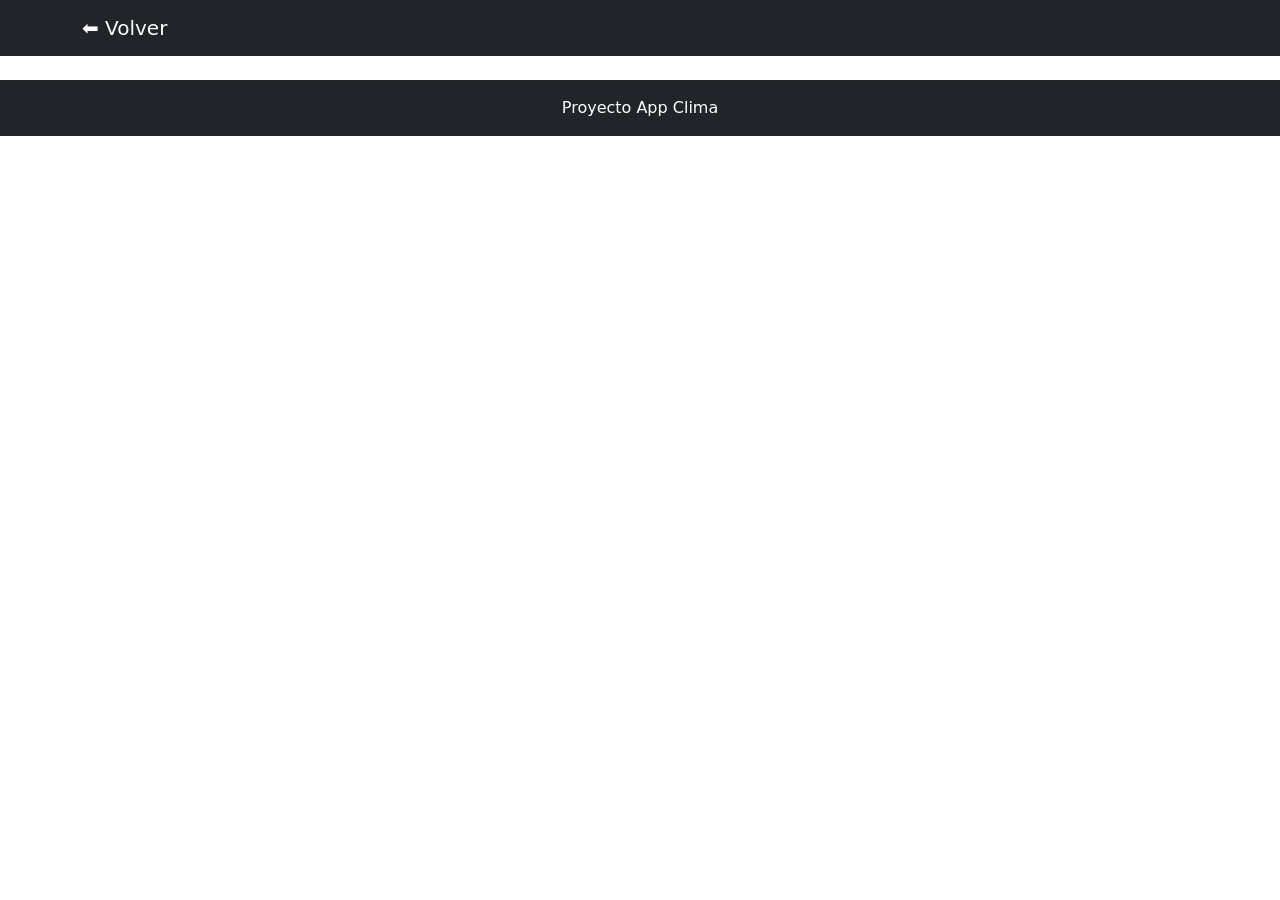
==== detalle.html @ 76ef85d4 "Primer commit:estructura inicial del proyecto" ====
<!DOCTYPE html>
<html lang="es">
<head>
  <meta charset="UTF-8">
  <title>Detalle</title>
  <meta name="viewport" content="width=device-width, initial-scale=1.0">

  <link href="https://cdn.jsdelivr.net/npm/bootstrap@5.3.0/dist/css/bootstrap.min.css" rel="stylesheet">
<link rel="stylesheet" href="https://cdn.jsdelivr.net/npm/bootstrap-icons@1.11.3/font/bootstrap-icons.css">

</head>

<body>

<nav class="navbar navbar-dark bg-dark">
  <div class="container">
    <a class="navbar-brand" href="index.html">⬅ Volver</a>
  </div>
</nav>

<div class="container mt-4" id="detalle"></div>

<footer class="bg-dark text-white text-center p-3 mt-4">
  Proyecto App Clima
</footer>

<script src="assets/js/app.js"></script>
</body>
</html>
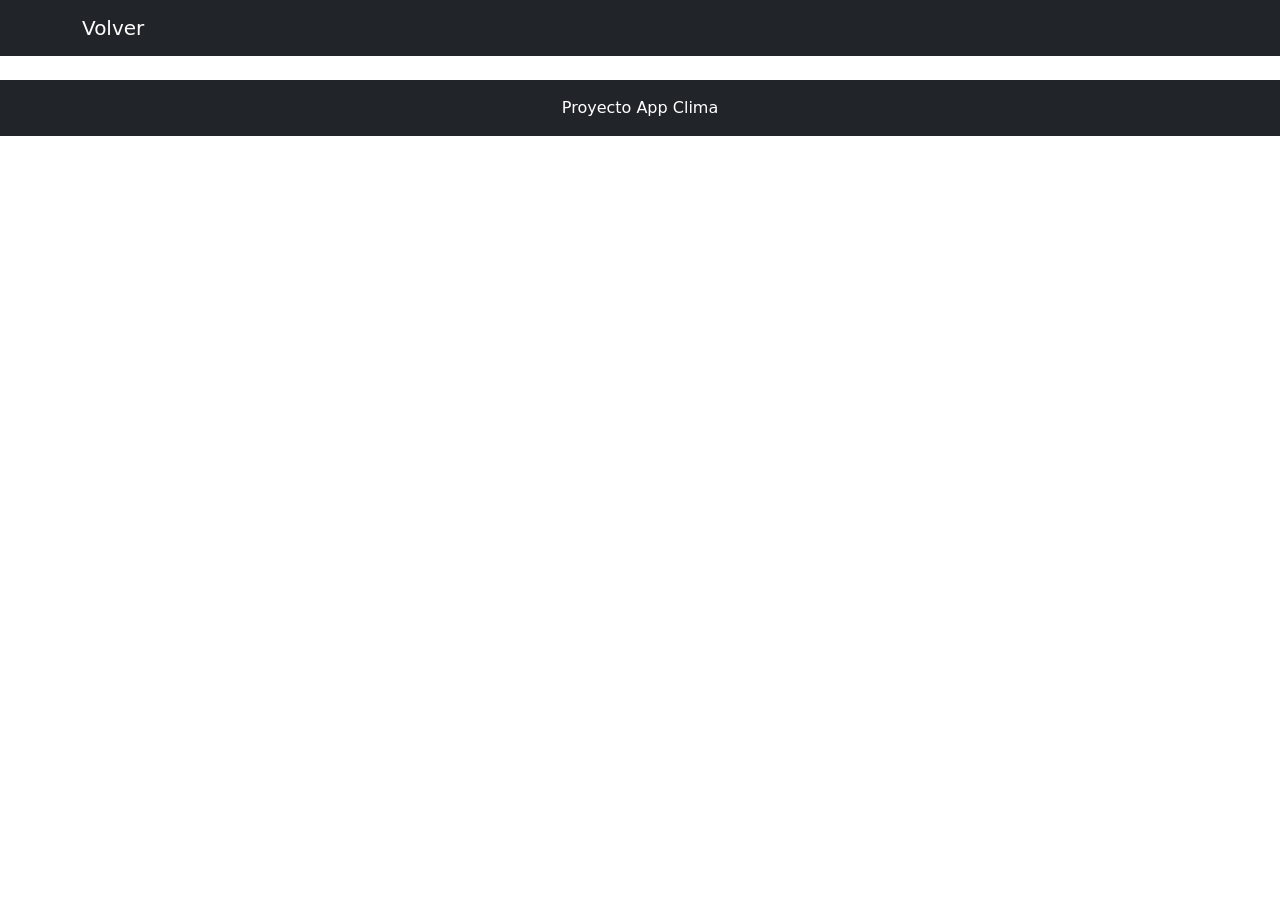
==== commit 6d242ba6: "agregado README" ====
--- a/detalle.html
+++ b/detalle.html
@@ -14,7 +14,7 @@
 
 <nav class="navbar navbar-dark bg-dark">
   <div class="container">
-    <a class="navbar-brand" href="index.html">⬅ Volver</a>
+    <a class="navbar-brand" href="index.html"> Volver</a>
   </div>
 </nav>
 
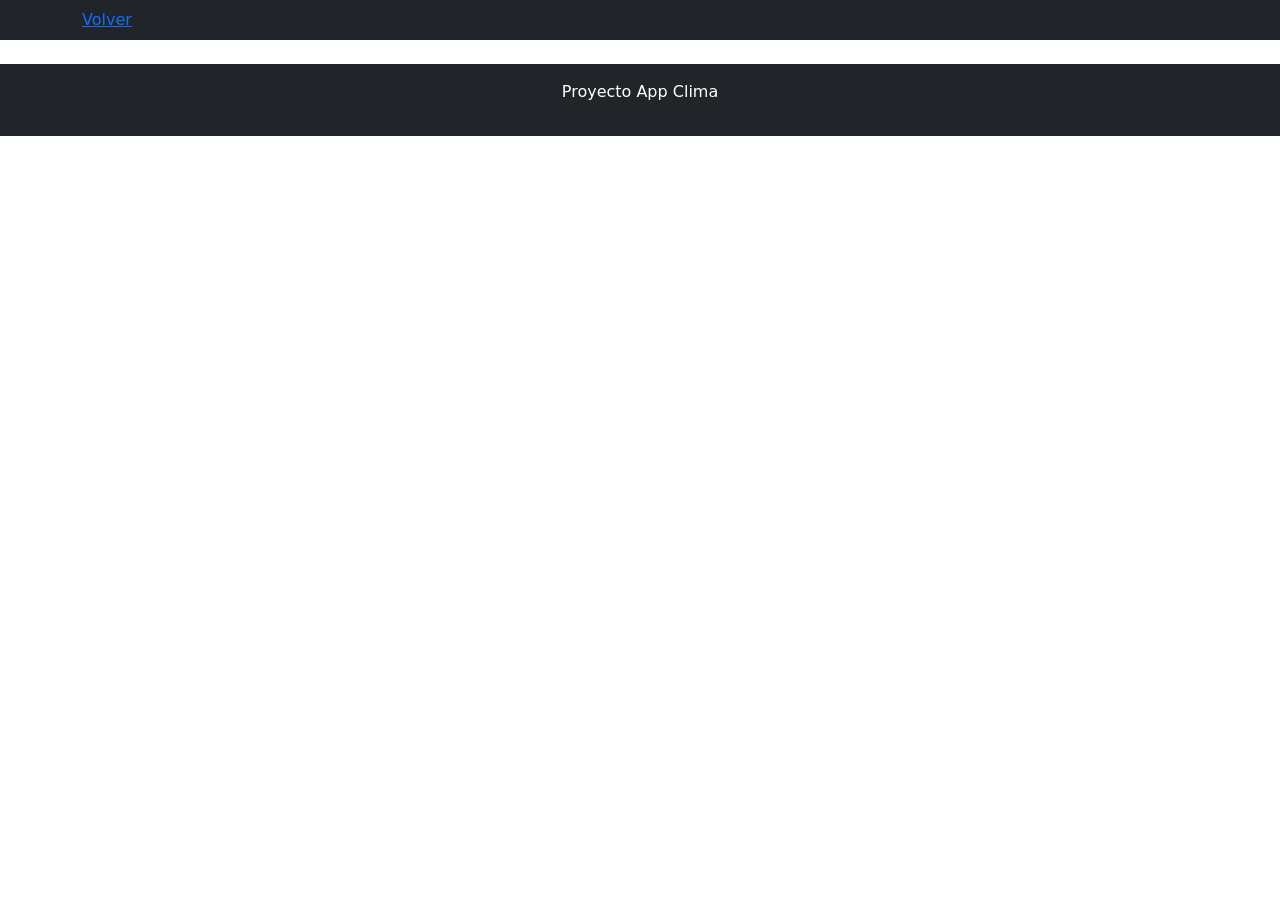
==== commit 360f615f: "feat: agrega layautncon bootstrap" ====
--- a/detalle.html
+++ b/detalle.html
@@ -1,29 +1,33 @@
-<!DOCTYPE html>
+<!doctype html>
 <html lang="es">
-<head>
-  <meta charset="UTF-8">
-  <title>Detalle</title>
-  <meta name="viewport" content="width=device-width, initial-scale=1.0">
+  <head>
+    <meta charset="UTF-8" />
+    <title>Detalle</title>
+    <meta name="viewport" content="width=device-width, initial-scale=1.0" />
 
-  <link href="https://cdn.jsdelivr.net/npm/bootstrap@5.3.0/dist/css/bootstrap.min.css" rel="stylesheet">
-<link rel="stylesheet" href="https://cdn.jsdelivr.net/npm/bootstrap-icons@1.11.3/font/bootstrap-icons.css">
+    <link
+      href="https://cdn.jsdelivr.net/npm/bootstrap@5.3.0/dist/css/bootstrap.min.css"
+      rel="stylesheet"
+    />
+    <link
+      rel="stylesheet"
+      href="https://cdn.jsdelivr.net/npm/bootstrap-icons@1.11.3/font/bootstrap-icons.css"
+    />
+  </head>
 
-</head>
+  <body>
+    <nav class="navbar navbar-dark bg-dark">
+      <div class="container navbar__container">
+        <a class="navbar__brand" href="index.html">Volver</a>
+      </div>
+    </nav>
 
-<body>
+    <div class="container mt-4 detalle" id="detalle"></div>
 
-<nav class="navbar navbar-dark bg-dark">
-  <div class="container">
-    <a class="navbar-brand" href="index.html"> Volver</a>
-  </div>
-</nav>
+    <footer class="footer bg-dark text-white text-center p-3 mt-4">
+      <p class="footer__text">Proyecto App Clima</p>
+    </footer>
 
-<div class="container mt-4" id="detalle"></div>
-
-<footer class="bg-dark text-white text-center p-3 mt-4">
-  Proyecto App Clima
-</footer>
-
-<script src="assets/js/app.js"></script>
-</body>
+    <script src="assets/js/app.js"></script>
+  </body>
 </html>
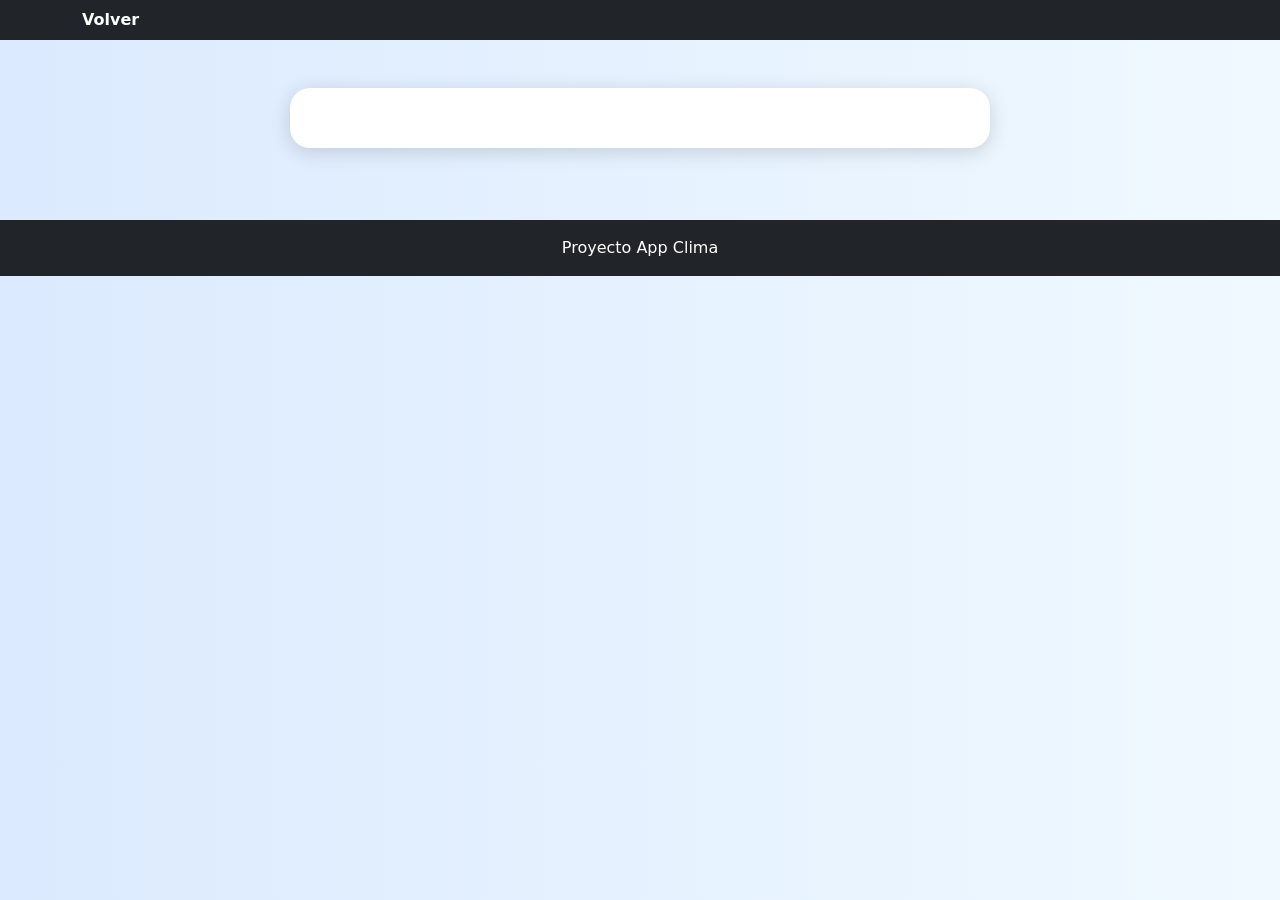
==== commit e76b0e47: "se agrega vistas detalle, estadisticas y mejoras visuales" ====
--- a/detalle.html
+++ b/detalle.html
@@ -13,16 +13,24 @@
       rel="stylesheet"
       href="https://cdn.jsdelivr.net/npm/bootstrap-icons@1.11.3/font/bootstrap-icons.css"
     />
+
+    <link rel="stylesheet" href="assets/css/styles.css" />
   </head>
 
-  <body>
+  <body class="body-detalle">
     <nav class="navbar navbar-dark bg-dark">
       <div class="container navbar__container">
         <a class="navbar__brand" href="index.html">Volver</a>
       </div>
     </nav>
 
-    <div class="container mt-4 detalle" id="detalle"></div>
+    <div class="container py-5">
+
+  <div class="detalle-card">
+    <div id="detalle"></div>
+  </div>
+
+ </div>
 
     <footer class="footer bg-dark text-white text-center p-3 mt-4">
       <p class="footer__text">Proyecto App Clima</p>
--- a/assets/css/styles.css
+++ b/assets/css/styles.css
@@ -0,0 +1,103 @@
+body {
+  background-color: #8387c5;
+}
+
+.navbar__brand {
+  color: white;
+  font-weight: bold;
+  text-decoration: none;
+}
+.navbar__btn {
+  text-transform: capitalize;
+}
+
+.footer__text {
+  margin: 0;
+}
+
+.card-clima {
+  border-radius: 20px;
+  transition: all 0.3s ease;
+}
+.card-clima:hover {
+  transform: scale(1.05);
+  box-shadow: 0 10px 25px rgba(0, 0, 0, 0.2);
+}
+.card-clima__img {
+  width: 100%;
+  height: 200px;
+  object-fit: cover;
+}
+.card-clima__titulo {
+  font-weight: bold;
+  margin-top: 10px;
+}
+.card-clima__temp {
+  font-size: 18px;
+}
+.card-clima__btn {
+  margin-top: 10px;
+}
+.card-clima--calor {
+  background-color: #ffc107;
+}
+.card-clima--templado {
+  background-color: #f8f9fa;
+}
+.card-clima--frio {
+  background-color: #0dcaf0;
+}
+
+.ciudades__titulo {
+  font-size: 2.5rem;
+  font-weight: bold;
+  margin-bottom: 40px;
+}
+.ciudades__titulo::after {
+  content: "";
+  display: block;
+  width: 60%;
+  height: 4px;
+  background: #1e2735;
+  margin: 10px auto 0;
+  border-radius: 10px;
+}
+
+.body-detalle{
+    background: linear-gradient(to right, #dbeafe, #f0f9ff);
+    min-height: 100vh;
+}
+
+.detalle-card{
+    background: white;
+    padding: 30px;
+    border-radius: 20px;
+    box-shadow: 0px 4px 20px rgba(0,0,0,0.15);
+    max-width: 700px;
+    margin: auto;
+}
+
+.detalle-card h2{
+    font-size: 45px;
+    margin-bottom: 20px;
+    color: #1e3a8a;
+}
+
+.detalle-card h4{
+    margin-top: 30px;
+    margin-bottom: 15px;
+    color: #2563eb;
+    border-bottom: 2px solid #93c5fd;
+    padding-bottom: 5px;
+}
+
+.detalle-card p{
+    font-size: 18px;
+    margin-bottom: 10px;
+}
+
+.detalle-card li{
+    margin-bottom: 8px;
+}
+
+/*# sourceMappingURL=styles.css.map */
